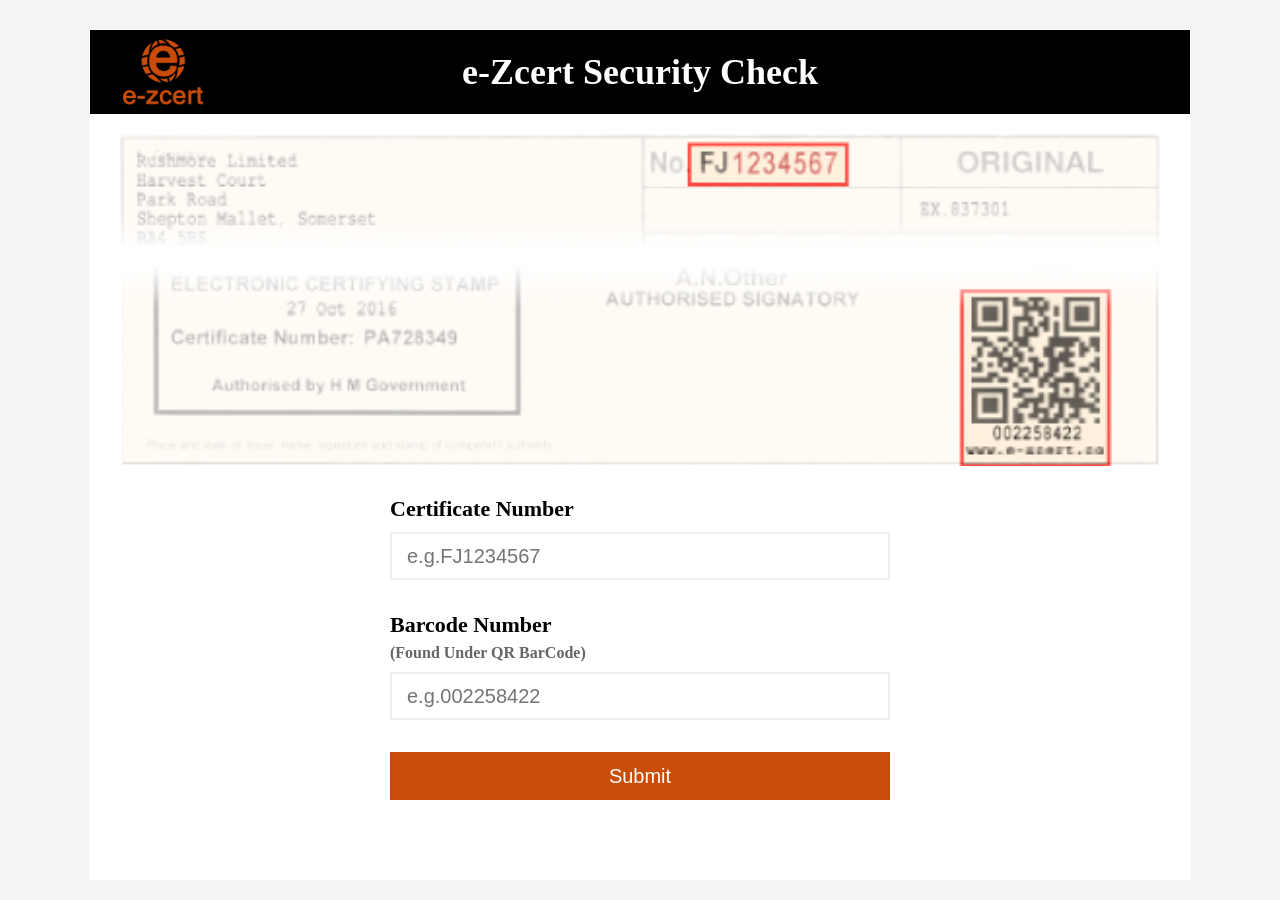
==== index.html @ aeff1c3a "first commit" ====
<!doctype html>
<html>

<head>
    <meta charset="utf-8">
    <title>e-Zcert Security Check | Verify Export Documentation</title>
    <meta name="description"
        content="Quickly verify the authenticity of e-Zcert Certificate of Origin and trade documents. Protect international trade against fraudulent certificates.">
    <meta name="keywords" content="e-zcert, certificate check, security check, verification, certificate of origin">
    <meta http-equiv="X-UA-Compatible" content="IE=edge">
    <meta name="viewport" content="width=device-width,initial-scale=1.0,user-scalable=no">

    <!-- Open Graph / Facebook -->
    <meta property="og:type" content="website">
    <meta property="og:url" content="https://e-zcert.uk/">
    <meta property="og:title" content="e-Zcert Security Check | Verify Export Documentation">
    <meta property="og:description"
        content="Quickly verify the authenticity of e-Zcert Certificate of Origin and trade documents. Protect international trade against fraudulent certificates.">
    <meta property="og:image" content="https://e-zcert.uk/static/html/h5/img/logo.png">

    <!-- Twitter -->
    <meta name="twitter:card" content="summary">
    <meta name="twitter:url" content="https://e-zcert.uk/">
    <meta name="twitter:title" content="e-Zcert Security Check | Verify Export Documentation">
    <meta name="twitter:description"
        content="Quickly verify the authenticity of e-Zcert Certificate of Origin and trade documents.">
    <meta name="twitter:image" content="https://e-zcert.uk/static/html/h5/img/logo.png">

    <!-- JSON-LD Structured Data (Schema) -->
    <script type="application/ld+json">
    {
      "@context": "https://schema.org",
      "@type": "WebSite",
      "name": "e-Zcert Security Check",
      "url": "https://e-zcert.uk/",
      "potentialAction": {
        "@type": "SearchAction",
        "target": {
          "@type": "EntryPoint",
          "urlTemplate": "https://e-zcert.uk/verify?certificateNumber={certificateNumber}&barcodeNumber={barcodeNumber}"
        },
        "query-input": [
          "required name=certificateNumber",
          "required name=barcodeNumber"
        ]
      }
    }
    </script>

    <link href="static/html/h5/css/public.css" rel="stylesheet" type="text/css">
    <link rel="icon" type="image/x-icon" href="static/html/h5/img/favicon/favicon.ico">
    <link rel="icon" type="image/png" sizes="96x96" href="static/html/h5/img/favicon/favicon-96x96.png">
    <link rel="icon" type="image/svg+xml" href="static/html/h5/img/favicon/favicon.svg">
    <link rel="manifest" href="img/site.webmanifest" />
    <script src="static/html/h5/js/jquery-1.8.3.min.js"></script>
    <script src="static/html/h5/js/public.js"></script>
</head>

<body>

    <div class="mainbox">
        <div class="logo">
            <img src="static/html/h5/img/logo.png" alt="e-Zcert Logo">
            <h2 class="topnr">e-Zcert Security Check</h2>
        </div>
        <div class="topimg">
            <img src="static/html/h5/img/img01.png" alt="Security Banner">
        </div>
        <div class="bdbox">
            <dl>
                <dd>
                    <p>Certificate Number</p>
                </dd>
                <dt><input type="text" id="certificateNumber" name="certificateNumber" placeholder="e.g.FJ1234567"></dt>
            </dl>
            <dl>
                <dd>
                    <p>Barcode Number</p>
                    <span>(Found Under QR BarCode)</span>
                </dd>
                <dt><input type="text" id="barcode" name="barcode" placeholder="e.g.002258422"></dt>
            </dl>
            <button class="submitbtn" onclick="toResult()">Submit</button>
        </div>
    </div>

    <script type="text/javascript">
        // Mock layer.js toast notification
        const layer = {
            msg: function (text, options) {
                // Remove any existing toast
                $(".custom-toast").remove();

                let toast = $("<div class='custom-toast'></div>").text(text);
                $("body").append(toast);

                setTimeout(function () {
                    toast.addClass("fade-out");
                    setTimeout(function () {
                        toast.remove();
                    }, 300);
                }, (options && options.time) || 1000);
            }
        };

        function toResult() {
            let certificateNumber = $.trim($("#certificateNumber").val());
            let barcode = $.trim($("#barcode").val());
            if (!certificateNumber || !barcode) {
                layer.msg("Please enter the query content", { time: 1000 });
            } else {
                location.href = "verify?certificateNumber=" + encodeURIComponent(certificateNumber) + "&barcodeNumber=" + encodeURIComponent(barcode);
            }
        }
    </script>

</body>

</html>
---- static/html/h5/css/public.css ----
@charset "utf-8";
/* CSS Document */
a{ text-decoration:none; font-size:14px;}
a{blr:expression(this.onFocus=this.blur());}
a:focus{outline:none;}
*{ margin: 0; padding:0;box-sizing:border-box;-moz-box-sizing:border-box;-webkit-box-sizing:border-box;}
*[class~="row"] {margin: 0;}
*[class*="col-"] {padding: 0;}
h1,h2,h3,h4,h5,h6{ font-weight:normal;}
.clearfix:after {
    content:".";
    display:block;
    height:0;
    clear:both;
    visibility:hidden;
}
input,textarea {
     border :  0 ;  /* 方法1 */
     -webkit-appearance:  none ;  /* 方法2 */
}
* html .clearfix {zoom:1; }
img{ border:none; display:block;}
ul,li{ list-style:none; }
em,i{ font-style:normal;}
html{font-size:50px; width: 100%; height: 100%;}


body{ background-color: #f5f5f5; font-family: '微软雅黑'; margin: 0 auto;}

.mainbox{ width: 1100px; margin: 0 auto; background: #fff; margin-top: 30px; padding-bottom: 80px; }
.logo{ width: 100%; padding: 0 30px 0; height: 84px; background: #000; position: relative; }
.logo.relogo{ height: 100px; }
.logo>img{ width: 80px; height: auto; position: absolute;top: 50% ; left: 3%; transform: translateY(-50%);}
.topnr{ font-size:36px; font-weight: bold; line-height: 84px; height: 84px; color: #fff; text-align: center; }
.topwa{ padding-top: 20px; margin-left: 130px; }
.logo.relogo .topnr{ line-height: 36px; height: 36px; color: #fff; text-align: left; }
.nrsm{ display: block; font-size:20px;color: #fff; text-align: left; }
.topimg{ width: 100%; margin: 0 auto; padding: 20px 30px 20px; }
.topimg>img{ width: 100%; }
.bdbox{ width: 500px; margin: 0 auto; margin-top: 10px; }
.bdbox dl{ margin-bottom: 40px; }
.bdbox dl dd{ text-align: left; font-size: 22px; font-weight: bold; color: #000; }
.bdbox dl dd>p{ text-align: left; font-size: 22px; font-weight: bold; color: #000; }
.bdbox dl dd>span{ display: block; text-align: left; font-size: 16px; color: #666; margin-top: 6px; }
.bdbox dl dt{  width: 100%; height: 40px; margin-top: 10px;}
.bdbox dl dt>input{ display: block;  width: 100%; height: 48px; background: #fff; border:2px solid #eee; font-size: 20px; padding:0 15px; outline: none;}
.bdbox dl dt>input:focus{border:2px solid #c94d08;}
.submitbtn{ width: 100%; display: block; height: 48px; background: #c94d08; border:none; color: #fff; outline: none; font-size: 20px; cursor: pointer; transition: all 0.6s; }
.submitbtn:hover{ background: #eb5a15 }

.resultbox{ width: 1100px; margin: 0 auto; background: #fff; margin-top: 30px; padding-bottom: 80px; }
.resultmain{}
.resultmain .succ{ width: 120px; height: 120px; margin: 0 auto; }
.resultmain .renr{ text-align: left; font-size: 24px; color: #000; font-weight: bold; margin-top: 20px; padding-left: 3%;  }
.resultmain .resp{ display: block; text-align: left; font-size: 18px; color: #666; margin-top: 10px;padding-left: 3%; }
.bgmian{ width: 100%;padding: 0 3%; margin: 0 auto;border-bottom: none;margin-top: 20px;  }
.bgmian dl{overflow: hidden;/* line-height: 24px; */border: 2px solid #eee; border-bottom: none; position: relative;}
.bgmian dl:last-child{ border-bottom: 2px solid #eee}
.bgmian dl:before{content: ''; width: 2px; background: #eee; height: 100%; position: absolute; right: 50%; top: 0;}
.bgmian dl dd{float: left;width: 50%; padding: 10px 0;/* border: 2px solid #eee;*/font-size: 20px;color: #333;/* line-height: 24px; */padding-left: 15px;border-bottom: none;}
.bgmian dl dt{float: left;width: 50%; padding: 10px 0;white-space: normal;
    word-break: break-all;  /*border: 2px solid #eee;border-left: none;*/font-size: 20px;color: #666;line-height: 24px;padding-left: 15px;border-bottom: none;}
.buttonbox{ overflow: hidden; width:460px; margin: 0 auto;  }
.viewbtn{width:200px; float: left; display: block; margin: 0 15px; margin-top: 30px; height: 48px; background: #c94d08; border:none; color: #fff; outline: none; font-size: 20px; cursor: pointer; transition: all 0.6s; }
.viewbtn:hover{ background: #eb5a15 }

@media(max-width:1124px){
	.mainbox{ width: 100%; margin-top:0%; margin-bottom: 3% ;padding-bottom:0.8rem; }
	.logo{ padding: 0 15px 0; height: 55px;}
	.topnr{ font-size:18px; line-height: 55px; height: 55px; color: #fff; text-align: center; margin-left: 0 }
	.logo.relogo .topnr{ margin-left: 0 }
	.logo>img{ width: 60px; height: auto; left: 3%; }
	.nrsm{ font-size:12px; }
	.logo.relogo .topnr{ height: 18px; line-height: 18px; }
	.logo.relogo{ height: 65px; }
	.topwa{ padding-top: 16px; margin-left: 80px;  }
	.topimg{ padding: 15px 15px 0; }
	.bdbox{ width: 94%; margin-top: 15px; }
	.bdbox dl dd>p{ font-size: 18px; }
	.bdbox dl dd>span{ font-size: 14px; }
	.bdbox dl{ margin-bottom: 30px; }
	.resultbox{width: 100%; margin-top:0%; margin-bottom: 3% ;padding-bottom:0.8rem;}
	.resultmain .succ{ width: 100px; height: 100px; }
	.bgmian{width: 100%;}
	.resultmain .renr{ font-size: 18px; }
	.resultmain .resp{ font-size: 12px; }
	.bgmian dl dt{/* height: 40px; *//* line-height: 40px; */font-size: 16px;word-wrap: break-word;white-space: normal;word-break: break-all;}
	.bgmian dl dd{/* height: 40px; *//* line-height: 40px; */font-size: 16px;}
	.buttonbox{ width: 100%; padding: 0 3%; margin-top: 20px; }
	.viewbtn{ width: 46%; margin: 0 2%}
}

/* Custom toast notification styling (simulating layer.msg) */
.custom-toast {
    position: fixed;
    top: 50%;
    left: 50%;
    transform: translate(-50%, -50%);
    background: rgba(0, 0, 0, 0.85);
    color: #fff;
    padding: 12px 24px;
    border-radius: 4px;
    font-size: 16px;
    font-family: sans-serif;
    z-index: 19891014;
    pointer-events: none;
    transition: opacity 0.3s ease;
    text-align: center;
    box-shadow: 0 3px 10px rgba(0,0,0,0.2);
}
.custom-toast.fade-out {
    opacity: 0;
}
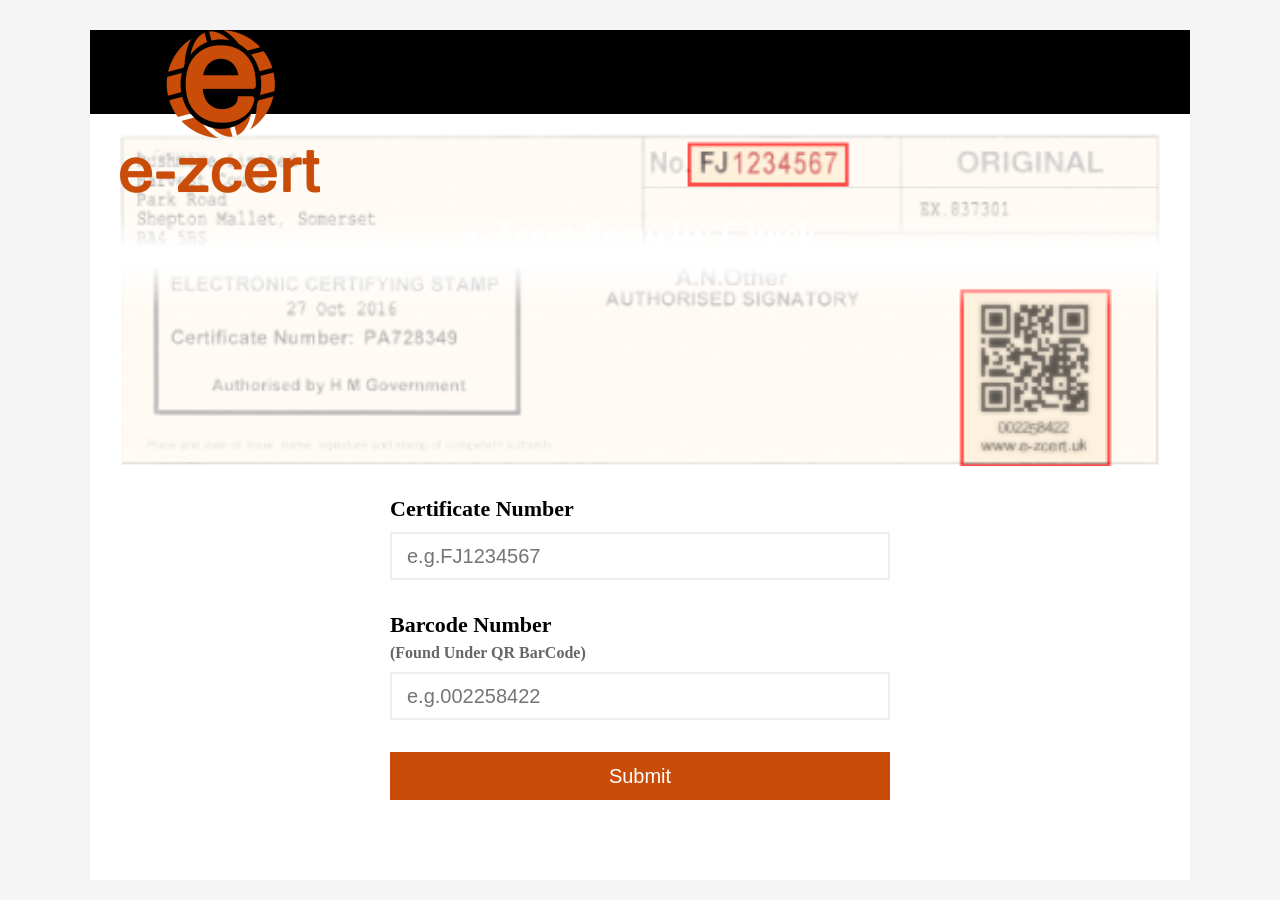
==== commit 09c39cfd: "Configure 7-day cache rules for static assets (images, CSS, JS) in .htaccess" ====
--- a/index.html
+++ b/index.html
@@ -60,8 +60,8 @@
 
     <div class="mainbox">
         <div class="logo">
-            <img src="static/html/h5/img/logo.png" alt="e-Zcert Logo">
-            <h2 class="topnr">e-Zcert Security Check</h2>
+            <a href="/"><img src="static/html/h5/img/logo.png" alt="e-Zcert Logo"></a>
+            <h1 class="topnr">e-Zcert Security Check</h1>
         </div>
         <div class="topimg">
             <img src="static/html/h5/img/img01.png" alt="Security Banner">
